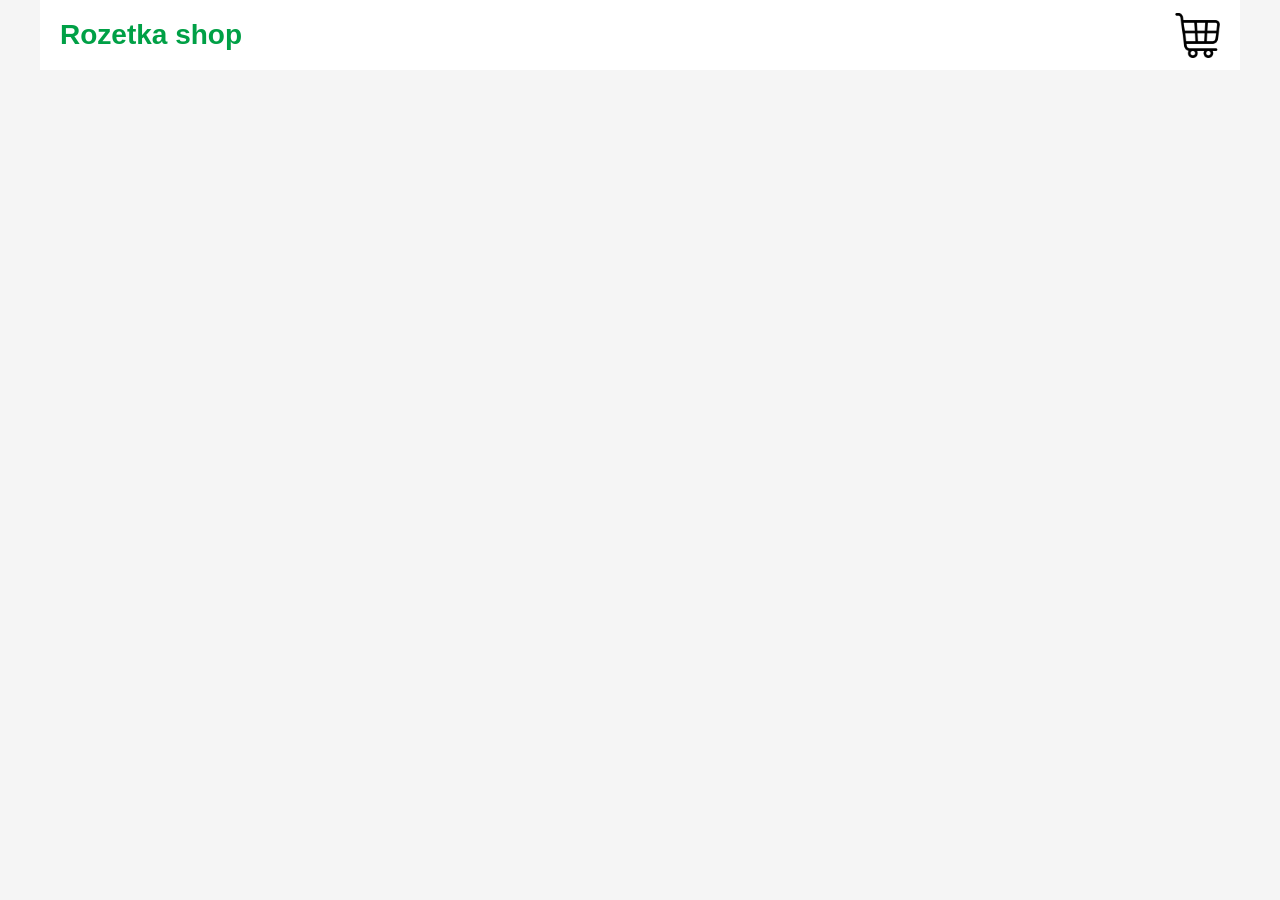
==== index.html @ 9588fc60 "first commit" ====
<!DOCTYPE html>
<html lang="en">
<head>
    <meta charset="UTF-8">
    <meta name="viewport" content="width=device-width, initial-scale=1.0">
    <title>Document</title>
    <link rel="stylesheet" href="style.css">
</head>
<body>
     <header class="header">
    <a class="logo" href="">Rozetka shop</a>

    <button class="burger" id="burger">
        <img class="Image" src="./1374128.png" alt="">
    </button>
</header>


<div class="filters" id="filters">

    <h2>Фильтры</h2>

    <!-- КАТЕГОРИЯ -->

    <select id="category">
        <option value="all">Все категории</option>
    </select>


    <!-- НАЗВАНИЕ -->

    <input
        type="text"
        id="search"
        placeholder="Название товара"
    >


    <!-- ЦЕНА -->

    <input
        type="number"
        id="price"
        placeholder="Максимальная цена"
    >


    <!-- СОРТИРОВКА -->

    <div class="sort-buttons">

        <button id="sortUp">
            Цена ↑
        </button>

        <button id="sortDown">
            Цена ↓
        </button>

    </div>

</div>


<div class="Product_box"></div>
    <script src="./js.js"></script>
</body>
</html>
---- style.css ----
.Product_box {
    width: 1200px;
    margin: 50px auto;

    display: grid;
    grid-template-columns: repeat(4, 1fr);
    gap: 25px;
}


/* КАРТОЧКА */

.Product_kard {
    min-height: 430px;
    padding: 20px;

    background: white;
    border-radius: 12px;

    display: flex;
    flex-direction: column;

    box-shadow: 0 3px 12px rgba(0, 0, 0, 0.08);

    transition: 0.3s;
}

.Product_kard:hover {
    transform: translateY(-5px);

    box-shadow: 0 8px 20px rgba(0, 0, 0, 0.15);
}


/* КАРТИНКА */

.Product_kard img {
    width: 100%;
    height: 220px;

    object-fit: contain;

    margin-bottom: 15px;
}


/* НАЗВАНИЕ */

.Title {
    font-size: 17px;
    line-height: 22px;

    margin-bottom: 10px;

    color: #222;

    display: -webkit-box;
    -webkit-line-clamp: 2;
    -webkit-box-orient: vertical;

    overflow: hidden;
}


/* КАТЕГОРИЯ */

.Product-category {
    color: #888;

    font-size: 14px;

    margin-bottom: 10px;
}


/* ЦЕНА */

.By-product {
    color: #ff5a30;

    font-size: 20px;
    font-weight: 700;

    margin-bottom: 15px;
}


/* КНОПКА */

.btnBy {
    width: 100%;
    height: 40px;

    margin-top: auto;

    border: none;
    border-radius: 7px;

    background: #222;
    color: white;

    font-size: 14px;
    font-weight: 600;

    cursor: pointer;

    transition: 0.3s;
}

.btnBy:hover {
    background: #ff5a30;
}
* {
    margin: 0;
    padding: 0;
    box-sizing: border-box;
}

body {
    font-family: Arial, sans-serif;
    background: #f5f5f5;
}


/* ТОВАРЫ */

.Product_box {
    width: 1200px;
    margin: 50px auto;

    display: grid;
    grid-template-columns: repeat(4, 1fr);
    gap: 25px;
}


/* КАРТОЧКА */

.Product_kard {
    width: 100%;
    min-height: 450px;

    padding: 20px;

    background: white;
    border-radius: 10px;

    display: flex;
    flex-direction: column;

    box-shadow: 0 2px 10px rgba(0, 0, 0, 0.1);

    transition: 0.3s;
}

.Product_kard:hover {
    transform: translateY(-5px);
}


/* КАРТИНКА */

.Product_kard img {
    width: 100%;
    height: 220px;

    object-fit: contain;

    margin-bottom: 20px;
}


/* НАЗВАНИЕ */

.Title {
    font-size: 18px;
    line-height: 23px;

    color: #222;

    margin-bottom: 10px;
}


/* КАТЕГОРИЯ */

.Product-category {
    color: #888;

    font-size: 14px;

    margin-bottom: 10px;
}


/* ЦЕНА */

.By-product {
    color: #ff5a30;

    font-size: 20px;
    font-weight: 700;

    margin-bottom: 15px;
}


/* КНОПКА */

.btnBy {
    width: 100%;
    height: 40px;

    margin-top: auto;

    border: none;
    border-radius: 6px;

    background: #222;
    color: white;

    font-size: 14px;
    font-weight: 600;

    cursor: pointer;

    transition: 0.3s;
}

.btnBy:hover {
    background: #ff5a30;
}
.header {
    width: 1200px;
    height: 70px;

    margin: 0 auto;

    display: flex;
    align-items: center;
    justify-content: space-between;

    padding: 0 20px;

    background: white;
}

.logo {
    color: #00a046;

    font-size: 28px;
    font-weight: 700;

    text-decoration: none;
}

.header button {
    width: 45px;
    height: 45px;

    border: none;
    background: transparent;

    cursor: pointer;
}

.Image {
    width: 100%;
    height: 100%;

    object-fit: contain;
}
.header {
    width: 1200px;
    height: 70px;

    margin: 0 auto;

    display: flex;
    align-items: center;
    justify-content: space-between;

    padding: 0 20px;

    background: white;
}

.logo {
    color: #00a046;

    font-size: 28px;
    font-weight: 700;

    text-decoration: none;
}

.burger {
    width: 45px;
    height: 45px;

    border: none;
    background: transparent;

    cursor: pointer;
}

.Image {
    width: 100%;
    height: 100%;

    object-fit: contain;
}


/* ФИЛЬТРЫ */

.filters {
    position: fixed;
    top: 0;
    right: 0;

    width: 30%;
    height: 100vh;

    background: white;
    padding: 30px;
    box-sizing: border-box;

    z-index: 1000;

    transform: translateX(100%);
    transition: transform 0.3s ease;
}

.filters.active {
    transform: translateX(0);
}

.filters.active {
    display: block;
}

.filters h2 {
    margin-bottom: 20px;

    font-size: 22px;
}


/* SELECT */

.filters select {
    width: 100%;
    height: 40px;

    margin-bottom: 12px;

    padding: 0 10px;

    border: 1px solid #ddd;
    border-radius: 6px;

    outline: none;

    font-size: 14px;
}


/* INPUT */

.filters input {
    width: 100%;
    height: 40px;

    margin-bottom: 12px;

    padding: 0 10px;

    border: 1px solid #ddd;
    border-radius: 6px;

    outline: none;

    font-size: 14px;
}

.filters input:focus {
    border-color: #00a046;
}


/* КНОПКИ СОРТИРОВКИ */

.sort-buttons {
    display: flex;
    gap: 10px;
}

.sort-buttons button {
    flex: 1;

    height: 40px;

    border: none;
    border-radius: 6px;

    background: #00a046;
    color: white;

    cursor: pointer;

    font-size: 13px;
}

.sort-buttons button:hover {
    background: #008c3e;
}
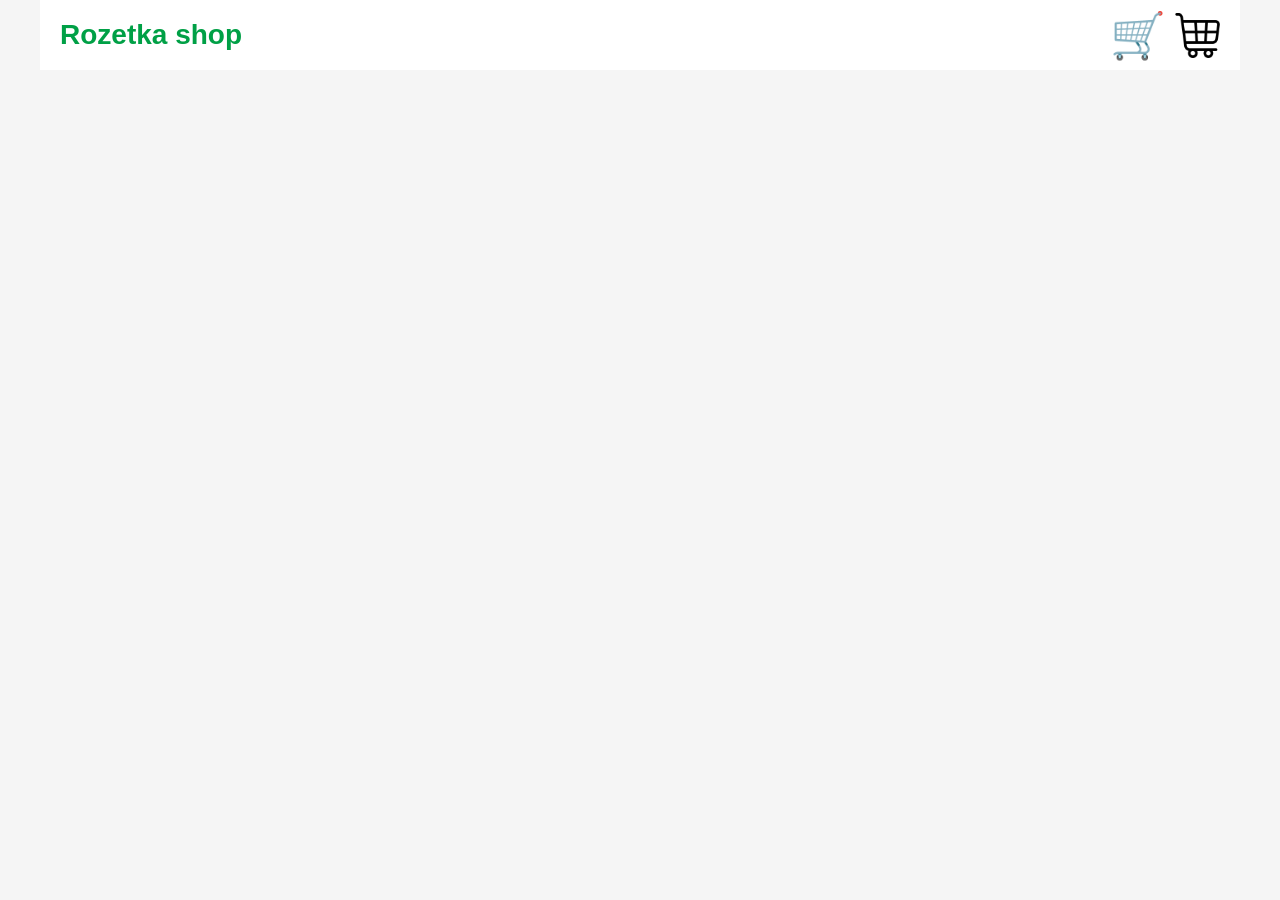
==== commit 260f8853: "Final create cart" ====
--- a/index.html
+++ b/index.html
@@ -1,68 +1,102 @@
+
 <!DOCTYPE html>
 <html lang="en">
 <head>
     <meta charset="UTF-8">
     <meta name="viewport" content="width=device-width, initial-scale=1.0">
-    <title>Document</title>
+    <title>Rozetka Shop</title>
     <link rel="stylesheet" href="style.css">
 </head>
+
 <body>
-     <header class="header">
-    <a class="logo" href="">Rozetka shop</a>
+
+    <header class="header">
+
+        <a class="logo" href="">
+            Rozetka shop
+        </a>
+
+        <div class="header-buttons">
+
+           <button class="cart-btn" id="cartBtn">
+        🛒
+    </button>
 
     <button class="burger" id="burger">
         <img class="Image" src="./1374128.png" alt="">
     </button>
-</header>
+
+        </div>
+
+    </header>
 
 
-<div class="filters" id="filters">
+    <div class="filters" id="filters">
 
-    <h2>Фильтры</h2>
+        <h2>Фильтры</h2>
 
-    <!-- КАТЕГОРИЯ -->
+        <select id="category">
+            <option value="all">
+                Все категории
+            </option>
+        </select>
 
-    <select id="category">
-        <option value="all">Все категории</option>
-    </select>
+        <input
+            type="text"
+            id="search"
+            placeholder="Название товара"
+        >
+
+        <input
+            type="number"
+            id="price"
+            placeholder="Максимальная цена"
+        >
+
+        <div class="sort-buttons">
+
+            <button id="sortUp">
+                Цена ↑
+            </button>
+
+            <button id="sortDown">
+                Цена ↓
+            </button>
+
+        </div>
+
+    </div>
 
 
-    <!-- НАЗВАНИЕ -->
+    <div class="cart" id="cart">
 
-    <input
-        type="text"
-        id="search"
-        placeholder="Название товара"
-    >
+        <h2>
+            Корзина
+        </h2>
 
+        <div id="cartItems"></div>
 
-    <!-- ЦЕНА -->
+        <p>
+            Итого:
+            <span id="cartTotal">0</span>$
+        </p>
 
-    <input
-        type="number"
-        id="price"
-        placeholder="Максимальная цена"
-    >
-
-
-    <!-- СОРТИРОВКА -->
-
-    <div class="sort-buttons">
-
-        <button id="sortUp">
-            Цена ↑
-        </button>
-
-        <button id="sortDown">
-            Цена ↓
+        <button id="closeCart">
+            Закрыть
         </button>
 
     </div>
+    <div class="header-buttons">
 
+    
 </div>
 
 
-<div class="Product_box"></div>
+    <div class="Product_box"></div>
+
+
     <script src="./js.js"></script>
+
 </body>
-</html>+</html>
+
--- a/style.css
+++ b/style.css
@@ -414,4 +414,585 @@
 
 .sort-buttons button:hover {
     background: #008c3e;
-}+}
+.cart {
+    position: fixed;
+    top: 0;
+    right: 0;
+
+    width: 30%;
+    height: 100vh;
+
+    background: white;
+    padding: 30px;
+
+    box-sizing: border-box;
+    z-index: 1000;
+
+    transform: translateX(100%);
+    transition: 0.3s ease;
+
+    overflow-y: auto;
+}
+
+.cart.active {
+    transform: translateX(0);
+}
+
+.cart h2 {
+    margin: 0 0 30px;
+    font-size: 28px;
+}
+
+#cartItems {
+    display: flex;
+    flex-direction: column;
+    gap: 20px;
+}
+
+.cartItem {
+    display: flex;
+    gap: 15px;
+    align-items: center;
+
+    padding: 15px;
+    border: 1px solid #ddd;
+    border-radius: 10px;
+}
+
+.cartItem img {
+    width: 70px;
+    height: 70px;
+    object-fit: contain;
+}
+
+.cartItem h3 {
+    margin: 0 0 10px;
+    font-size: 15px;
+}
+
+.cartItem p {
+    margin: 0 0 10px;
+}
+
+.cartItem button {
+    padding: 7px 12px;
+    border: none;
+    border-radius: 5px;
+    background: #ff4444;
+    color: white;
+    cursor: pointer;
+}
+
+.cart > p {
+    margin-top: 30px;
+    font-size: 20px;
+    font-weight: bold;
+}
+
+#closeCart {
+    width: 100%;
+    padding: 12px;
+
+    border: none;
+    border-radius: 8px;
+
+    background: #222;
+    color: white;
+
+    font-size: 16px;
+    cursor: pointer;
+}
+.header-buttons {
+    display: flex;
+    align-items: center;
+    gap: 15px;
+}
+
+.cart-btn {
+    width: 55px;
+    height: 55px;
+
+    border: none;
+    border-radius: 10px;
+
+    background: #f2f2f2;
+
+    font-size: 30px;
+
+    cursor: pointer;
+
+    transition: 0.2s;
+}
+
+.cart-btn:hover {
+    transform: scale(1.08);
+}
+.quantity {
+    display: flex;
+    align-items: center;
+    gap: 10px;
+    margin-left: auto;
+}
+
+.quantity button {
+    width: 32px;
+    height: 32px;
+
+    border: none;
+    border-radius: 6px;
+background-color: white;
+color: black;
+
+    font-size: 20px;
+    cursor: pointer;
+}
+
+.quantity button:hover {
+  background-color: white;
+}
+
+.quantity span {
+    min-width: 20px;
+    text-align: center;
+    font-size: 17px;
+    font-weight: bold;
+}
+
+.cartItemInfo {
+    flex: 1;
+}
+.Product_kard {
+    animation: cardShow 0.5s ease both;
+}
+
+@keyframes cardShow {
+    from {
+        opacity: 0;
+        transform: translateY(25px);
+    }
+
+    to {
+        opacity: 1;
+        transform: translateY(0);
+    }
+}
+
+.Product_kard:hover {
+    transform: translateY(-8px);
+}
+
+.logo {
+    transition: 0.3s ease;
+}
+
+.logo:hover {
+    transform: scale(1.05);
+}
+
+.burger {
+    transition: 0.3s ease;
+}
+
+.burger:hover {
+    transform: rotate(5deg) scale(1.1);
+}
+
+.burger:active {
+    transform: scale(0.9);
+}
+
+.cart-btn {
+    transition: 0.3s ease;
+}
+
+.cart-btn:hover {
+    transform: scale(1.1);
+}
+
+.cart-btn:active {
+    transform: scale(0.9);
+}
+
+.btnBy {
+    transition: 0.3s ease;
+}
+
+.btnBy:hover {
+    transform: translateY(-2px);
+}
+
+.btnBy:active {
+    transform: scale(0.95);
+}
+
+.filters {
+    transition: transform 0.4s ease;
+}
+
+.cart {
+    transition: transform 0.4s ease;
+}
+
+.filters h2,
+.cart h2 {
+    animation: titleShow 0.4s ease;
+}
+
+@keyframes titleShow {
+    from {
+        opacity: 0;
+        transform: translateX(20px);
+    }
+
+    to {
+        opacity: 1;
+        transform: translateX(0);
+    }
+}
+
+.cartItem {
+    animation: cartShow 0.3s ease;
+}
+
+@keyframes cartShow {
+    from {
+        opacity: 0;
+        transform: translateX(20px);
+    }
+
+    to {
+        opacity: 1;
+        transform: translateX(0);
+    }
+}
+
+.quantity button {
+    transition: 0.2s ease;
+}
+
+.quantity button:hover {
+    transform: scale(1.1);
+}
+
+.quantity button:active {
+    transform: scale(0.85);
+}
+
+#closeCart {
+    transition: 0.3s ease;
+}
+
+#closeCart:hover {
+    transform: translateY(-2px);
+}
+
+#closeCart:active {
+    transform: scale(0.97);
+}
+.Product_kard {
+    animation: productAppear 0.7s cubic-bezier(0.22, 1, 0.36, 1) both;
+    transition:
+        transform 0.4s cubic-bezier(0.22, 1, 0.36, 1),
+        box-shadow 0.4s ease;
+}
+
+.Product_kard:nth-child(1) {
+    animation-delay: 0.05s;
+}
+
+.Product_kard:nth-child(2) {
+    animation-delay: 0.1s;
+}
+
+.Product_kard:nth-child(3) {
+    animation-delay: 0.15s;
+}
+
+.Product_kard:nth-child(4) {
+    animation-delay: 0.2s;
+}
+
+.Product_kard:nth-child(5) {
+    animation-delay: 0.25s;
+}
+
+.Product_kard:nth-child(6) {
+    animation-delay: 0.3s;
+}
+
+.Product_kard:nth-child(7) {
+    animation-delay: 0.35s;
+}
+
+.Product_kard:nth-child(8) {
+    animation-delay: 0.4s;
+}
+
+@keyframes productAppear {
+    0% {
+        opacity: 0;
+        transform: translateY(35px) scale(0.96);
+    }
+
+    70% {
+        opacity: 1;
+        transform: translateY(-4px) scale(1.01);
+    }
+
+    100% {
+        opacity: 1;
+        transform: translateY(0) scale(1);
+    }
+}
+
+.Product_kard:hover {
+    transform: translateY(-10px) scale(1.015);
+    box-shadow:
+        0 15px 35px rgba(0, 0, 0, 0.12),
+        0 5px 12px rgba(0, 160, 70, 0.08);
+}
+
+.Product_kard img {
+    transition:
+        transform 0.5s cubic-bezier(0.22, 1, 0.36, 1);
+}
+
+.Product_kard:hover img {
+    transform: scale(1.06);
+}
+
+.logo {
+    display: inline-block;
+    transition:
+        transform 0.3s ease,
+        letter-spacing 0.3s ease;
+}
+
+.logo:hover {
+    transform: translateX(4px);
+    letter-spacing: 1px;
+}
+
+.cart-btn {
+    transition:
+        transform 0.3s cubic-bezier(0.22, 1, 0.36, 1),
+        box-shadow 0.3s ease;
+}
+
+.cart-btn:hover {
+    transform: translateY(-3px) scale(1.08);
+    box-shadow: 0 8px 18px rgba(0, 0, 0, 0.12);
+}
+
+.cart-btn:active {
+    transform: scale(0.9);
+}
+
+.burger {
+    transition:
+        transform 0.35s cubic-bezier(0.22, 1, 0.36, 1);
+}
+
+.burger:hover {
+    transform: rotate(8deg) scale(1.1);
+}
+
+.burger:active {
+    transform: scale(0.85);
+}
+
+.btnBy {
+    position: relative;
+    overflow: hidden;
+
+    transition:
+        transform 0.3s ease,
+        background 0.3s ease,
+        box-shadow 0.3s ease;
+}
+
+.btnBy:hover {
+    transform: translateY(-3px);
+    box-shadow: 0 8px 18px rgba(255, 90, 48, 0.25);
+}
+
+.btnBy:active {
+    transform: scale(0.96);
+}
+
+.filters {
+    transition:
+        transform 0.5s cubic-bezier(0.22, 1, 0.36, 1);
+}
+
+.filters.active {
+    box-shadow: -15px 0 40px rgba(0, 0, 0, 0.12);
+}
+
+.filters h2 {
+    animation: filterTitle 0.6s ease both;
+}
+
+@keyframes filterTitle {
+    from {
+        opacity: 0;
+        transform: translateX(30px);
+    }
+
+    to {
+        opacity: 1;
+        transform: translateX(0);
+    }
+}
+
+.filters input,
+.filters select {
+    transition:
+        transform 0.25s ease,
+        border-color 0.25s ease,
+        box-shadow 0.25s ease;
+}
+
+.filters input:hover,
+.filters select:hover {
+    transform: translateX(-2px);
+}
+
+.filters input:focus,
+.filters select:focus {
+    transform: translateX(-3px);
+    box-shadow: 0 0 0 3px rgba(0, 160, 70, 0.1);
+}
+
+.sort-buttons button {
+    transition:
+        transform 0.25s ease,
+        box-shadow 0.25s ease,
+        background 0.25s ease;
+}
+
+.sort-buttons button:hover {
+    transform: translateY(-3px);
+    box-shadow: 0 7px 15px rgba(0, 160, 70, 0.2);
+}
+
+.sort-buttons button:active {
+    transform: scale(0.95);
+}
+
+.cart {
+    transition:
+        transform 0.5s cubic-bezier(0.22, 1, 0.36, 1);
+}
+
+.cart.active {
+    box-shadow: -15px 0 40px rgba(0, 0, 0, 0.12);
+}
+
+.cart h2 {
+    animation: cartTitle 0.6s ease both;
+}
+
+@keyframes cartTitle {
+    from {
+        opacity: 0;
+        transform: translateX(30px);
+    }
+
+    to {
+        opacity: 1;
+        transform: translateX(0);
+    }
+}
+
+.cartItem {
+    animation: cartItemAppear 0.45s cubic-bezier(0.22, 1, 0.36, 1) both;
+
+    transition:
+        transform 0.3s ease,
+        box-shadow 0.3s ease;
+}
+
+.cartItem:hover {
+    transform: translateX(-5px);
+    box-shadow: 0 8px 20px rgba(0, 0, 0, 0.08);
+}
+
+@keyframes cartItemAppear {
+    from {
+        opacity: 0;
+        transform: translateX(30px) scale(0.97);
+    }
+
+    to {
+        opacity: 1;
+        transform: translateX(0) scale(1);
+    }
+}
+
+.cartItem img {
+    transition:
+        transform 0.35s ease;
+}
+
+.cartItem:hover img {
+    transform: scale(1.08);
+}
+
+.quantity button {
+    transition:
+        transform 0.2s ease,
+        box-shadow 0.2s ease;
+}
+
+.quantity button:hover {
+    transform: scale(1.12);
+    box-shadow: 0 4px 10px rgba(0, 0, 0, 0.1);
+}
+
+.quantity button:active {
+    transform: scale(0.82);
+}
+
+#closeCart {
+    transition:
+        transform 0.3s ease,
+        box-shadow 0.3s ease;
+}
+
+#closeCart:hover {
+    transform: translateY(-3px);
+    box-shadow: 0 8px 18px rgba(0, 0, 0, 0.15);
+}
+
+#closeCart:active {
+    transform: scale(0.96);
+}
+.header {
+    width: 1200px;
+    height: 70px;
+    margin: 0 auto;
+    display: flex;
+    align-items: center;
+    justify-content: space-between;
+    background: white;
+}
+
+.cart-btn {
+    width: 65px;
+    height: 65px;
+    border: none;
+    background: transparent;
+    font-size: 45px;
+    cursor: pointer;
+    display: flex;
+    align-items: center;
+    justify-content: center;
+    transition: 0.3s;
+}
+
+.cart-btn:hover {
+    transform: scale(1.1);
+}
+
